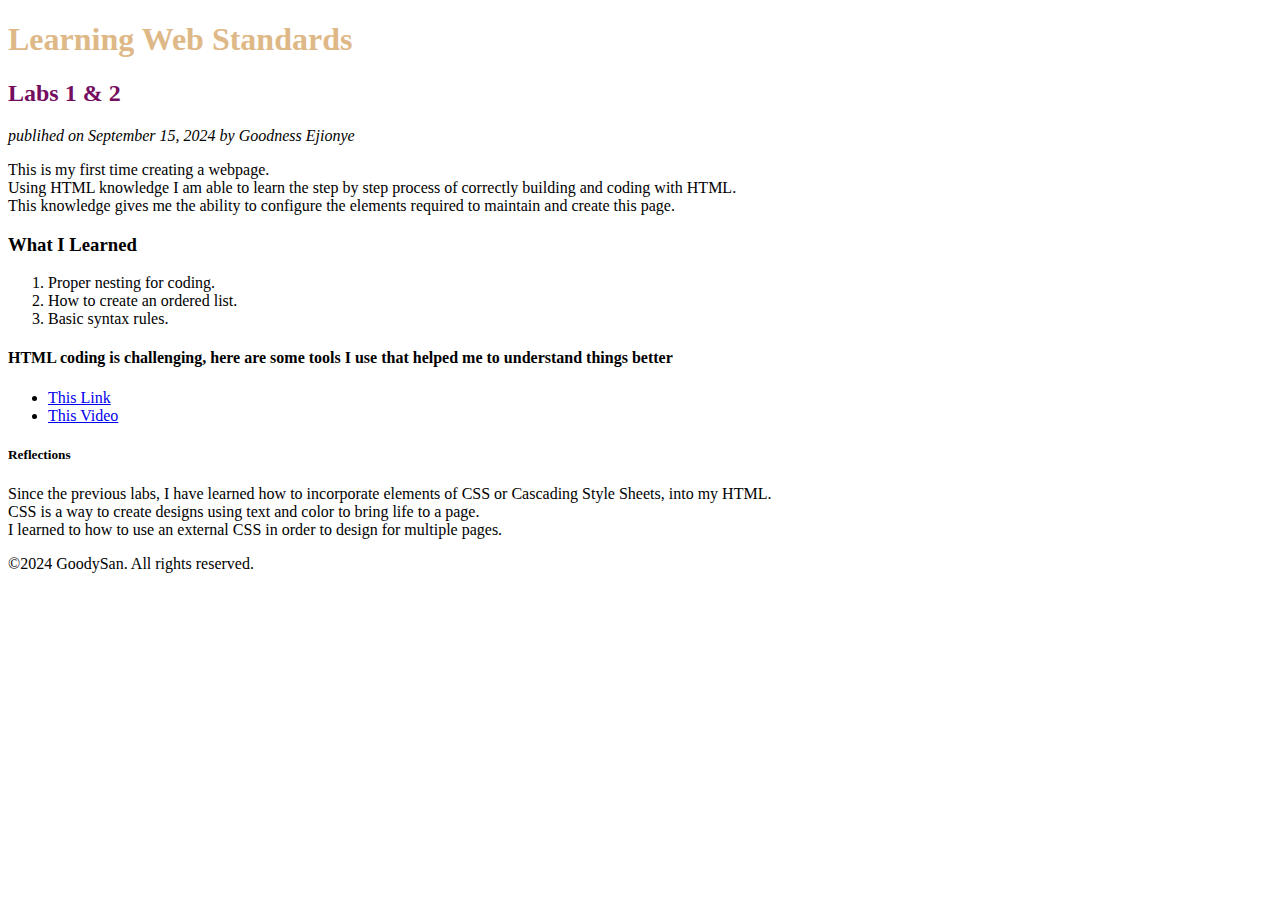
==== LAB03/Index.HTML @ 7145996b "Add files via upload" ====
<!DOCTYPE html>
<html lang="en">
    <head>
        <meta charset="utf-8">
        <title>Learning Web Standards</title>
        <link rel="stylesheet" href="style.css">
    </head>
    <body>
        <header>
        <h1 style=" color:burlywood;">Learning Web Standards</h1>
    </header>
    <main>
        <article>
        <h2 style=" color:rgb(117, 14, 94);">Labs 1 & 2</h2>
        <em>publihed on September 15, 2024 by Goodness Ejionye</em>
        <p>This is my first time creating a webpage. <br> Using HTML knowledge I am able to 
            learn the step by step process of correctly building and coding with HTML.<br>
            This knowledge gives me the ability to configure the elements required
        to maintain and create this page.
    </article>
    <article>
    <h3>What I Learned</h3>

<ol>
    <li>Proper nesting for coding.</li>
    <li>How to create an ordered list.</li>
    <li>Basic syntax rules.</li>
</ol>
</article>
<article>
    <h4>HTML coding is challenging, here are some tools
        I use that helped me to understand things better
    </h4>

    <ul>

        <li><a href="https://www.w3schools.com/html/html5_semantic_elements.asp">This Link</a></li>
    
        <li><a href="https://youtu.be/ewZ_YWbIWXI?si=bCJIqh394u6PXnVQ">This Video</a></li>
    
    
    
    </ul>
</article>
<article>
    <h5 id="myHeader">Reflections</h5>
    <p class="reflections">Since the previous labs, I have learned how to incorporate elements of
        CSS or Cascading Style Sheets, into my HTML.<br>
        CSS is a way to create designs using text and color to bring life to a page. <br>
        I learned to how to use an external CSS in order to design for multiple pages.
    </p>
</article>
</main>
    <footer>
        <p>&copy;2024 GoodySan. All rights reserved.</p>
    </footer>
    </body>
    </html>
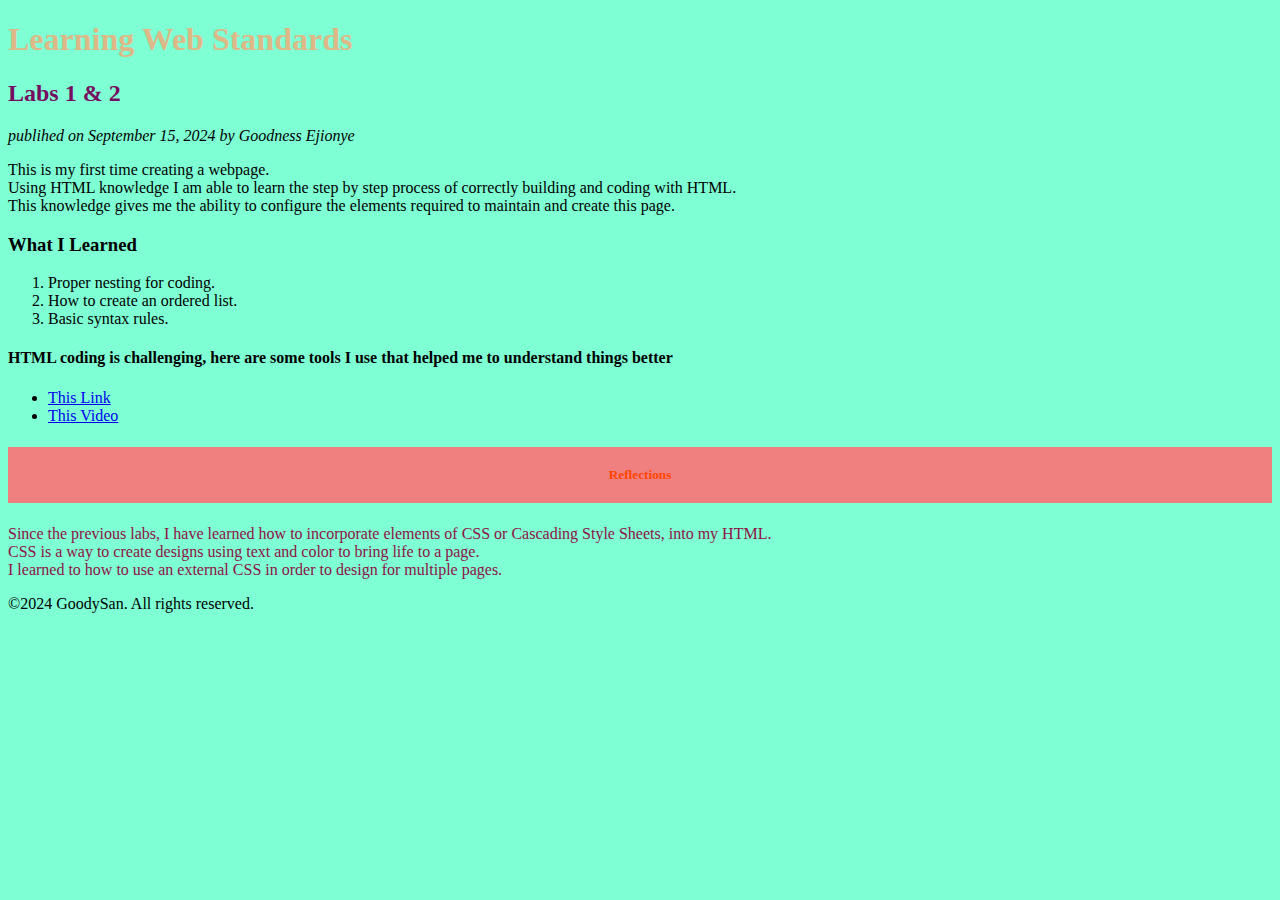
==== commit 7e5377b7: "Update Index.HTML" ====
--- a/LAB03/Index.HTML
+++ b/LAB03/Index.HTML
@@ -3,7 +3,7 @@
     <head>
         <meta charset="utf-8">
         <title>Learning Web Standards</title>
-        <link rel="stylesheet" href="style.css">
+        <link rel="stylesheet" href="Style.css">
     </head>
     <body>
         <header>
@@ -55,4 +55,4 @@
         <p>&copy;2024 GoodySan. All rights reserved.</p>
     </footer>
     </body>
-    </html>+    </html>
--- a/LAB03/Style.css
+++ b/LAB03/Style.css
@@ -0,0 +1,10 @@
+body{
+    background-color: aquamarine;
+}
+.reflections{color:rgb(141, 17, 69)}
+
+#myHeader {
+    background-color: lightcoral;
+    color: orangered;
+    padding: 20px;
+    text-align: center;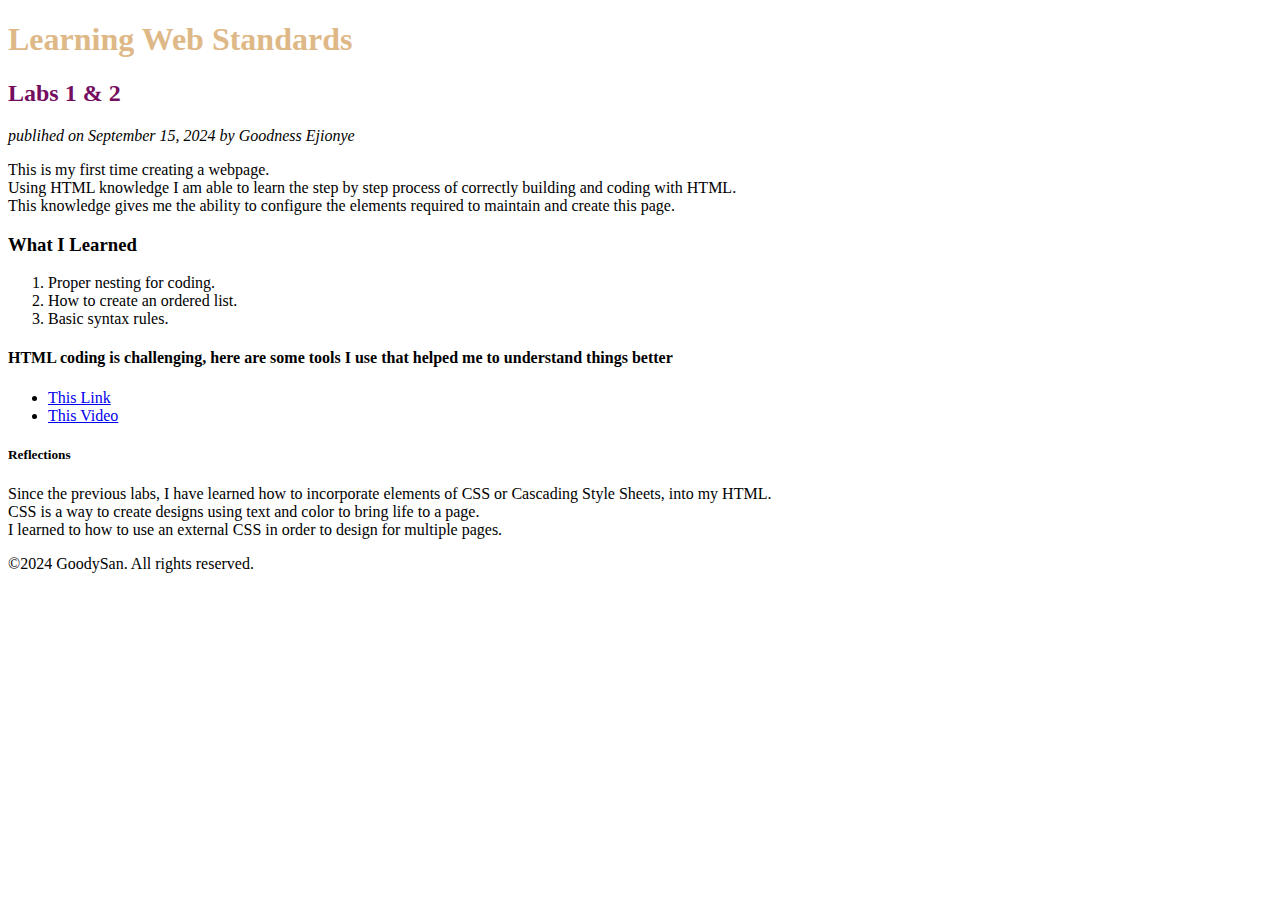
==== commit 8041f1ec: "Add files via upload" ====
--- a/LAB03/Index.HTML
+++ b/LAB03/Index.HTML
@@ -3,7 +3,7 @@
     <head>
         <meta charset="utf-8">
         <title>Learning Web Standards</title>
-        <link rel="stylesheet" href="Style.css">
+        <link rel="stylesheet" href="style.css">
     </head>
     <body>
         <header>
@@ -55,4 +55,4 @@
         <p>&copy;2024 GoodySan. All rights reserved.</p>
     </footer>
     </body>
-    </html>
+    </html>